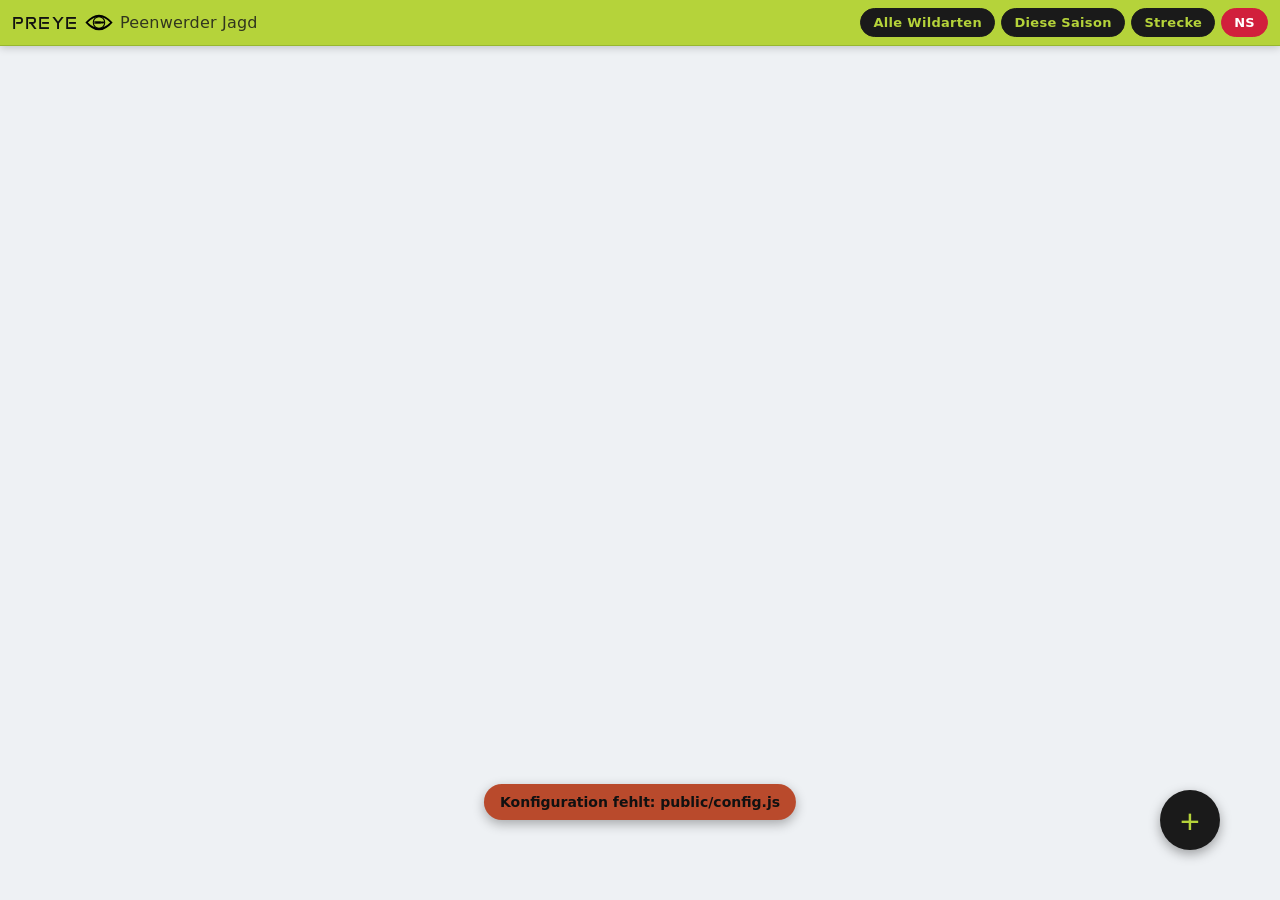
==== public/index.html @ a12b5330 "Topbar: unify the four chips (bold + hover); Protokoll button → red "NS" All four topbar controls (W" ====
<!doctype html>
<html lang="de">
  <head>
    <meta charset="utf-8" />
    <meta name="viewport" content="width=device-width, initial-scale=1, viewport-fit=cover" />
    <meta name="theme-color" content="#b5d33a" />
    <title>PREYE 👁 Peenwerder Jagd</title>
    <link rel="icon" type="image/svg+xml" href="favicon.svg" />
    <link rel="manifest" href="manifest.json" />
    <link rel="preconnect" href="https://fonts.googleapis.com" />
    <link rel="preconnect" href="https://fonts.gstatic.com" crossorigin />
    <link rel="stylesheet" href="https://fonts.googleapis.com/css2?family=Anta&display=swap" />
    <link rel="stylesheet" href="style.css" />
  </head>
  <body>
    <div id="gate" hidden>
      <div class="gate-card">
        <div class="gate-brand">
          <span class="brand-pray">PREYE</span>
          <svg class="brand-eye" viewBox="0 0 24 14" aria-hidden="true">
            <ellipse cx="12" cy="7" rx="10" ry="6" stroke="currentColor" fill="none" stroke-width="1.4" />
            <circle cx="12" cy="7" r="2.8" fill="currentColor" />
          </svg>
        </div>
        <p class="gate-sub">Privater Zugang</p>
        <form id="gate-form" autocomplete="on">
          <input id="gate-pw" type="password" autocomplete="current-password"
                 placeholder="Passwort" required />
          <button type="submit">Öffnen</button>
        </form>
        <p id="gate-error" class="gate-error" hidden></p>
      </div>
    </div>

    <header id="topbar">
      <h1>
        <span class="brand-pray">PREYE</span>
        <img class="brand-eye" src="eye-logo.svg" alt="" />
        <span class="brand-place">Peenwerder Jagd</span>
      </h1>
      <div class="filters">
        <select id="filter-species" aria-label="Wildart filtern">
          <option value="">Alle Wildarten</option>
        </select>
        <select id="filter-range" aria-label="Zeitraum">
          <option value="all">Gesamt</option>
          <option value="season" selected>Diese Saison</option>
          <option value="30d">30 Tage</option>
          <option value="7d">7 Tage</option>
          <option value="today">Heute</option>
          <option value="custom">Datum…</option>
        </select>
        <input id="filter-date" type="date" hidden aria-label="Datum auswählen" />
        <button id="strecke-btn" class="filter-btn" type="button">Strecke</button>
        <button id="protocol-btn" class="filter-btn filter-btn--alert" type="button"
                aria-label="Anschuss-Protokoll — Nachsuche melden"
                title="Anschuss-Protokoll — Nachsuche melden">NS</button>
      </div>
    </header>

    <div id="map" role="application" aria-label="Karte mit Hochsitzen und Heatmap"></div>

    <button id="fab" aria-label="Strecke eintragen">+</button>

    <aside id="leaderboard" hidden>
      <strong>Top 5</strong>
      <ol id="leaderboard-list"></ol>
    </aside>

    <div id="sheet-backdrop" hidden></div>
    <section id="sheet" hidden aria-modal="true" role="dialog" aria-labelledby="sheet-title">
      <header>
        <h2 id="sheet-title">Strecke eintragen</h2>
        <button id="sheet-close" aria-label="Schließen">×</button>
      </header>
      <form id="harvest-form">
        <div class="mode-toggle" role="tablist" aria-label="Standortart">
          <button type="button" class="mode-btn active" data-mode="post" role="tab" aria-selected="true">Kanzel</button>
          <button type="button" class="mode-btn" data-mode="klettersitz" role="tab" aria-selected="false">Klettersitz</button>
          <button type="button" class="mode-btn" data-mode="pirsch" role="tab" aria-selected="false">Pirsch</button>
        </div>
        <label data-mode-show="post">
          Kanzel
          <select id="f-post"></select>
        </label>
        <label data-mode-show="coords">
          Bezeichnung <span class="muted">(optional)</span>
          <input id="f-free-label" type="text" maxlength="40" autocomplete="off"
                 placeholder="z.B. Eichenwiese-Süd" />
        </label>
        <div class="row" data-mode-show="coords">
          <label>
            Breitengrad
            <input id="f-free-lat" type="number" step="0.000001" inputmode="decimal" />
          </label>
          <label>
            Längengrad
            <input id="f-free-lng" type="number" step="0.000001" inputmode="decimal" />
          </label>
        </div>
        <button type="button" id="f-free-here" class="ghost" data-mode-show="coords">
          Aktuelle Position
        </button>
        <label>
          Jäger
          <select id="f-hunter" required></select>
        </label>
        <label>
          Wildart
          <select id="f-species" required></select>
        </label>
        <div class="species-extras">
          <div class="gender-buttons" role="group" aria-label="Geschlecht">
            <button type="button" class="gender-btn" data-gender="m" aria-label="Männlich">♂</button>
            <button type="button" class="gender-btn" data-gender="w" aria-label="Weiblich">♀</button>
          </div>
          <label class="ak-select">
            Altersklasse <span class="muted">(optional)</span>
            <select id="f-age">
              <option value="">— keine Angabe</option>
              <option value="0">AK 0</option>
              <option value="1">AK 1</option>
              <option value="2">AK 2</option>
              <option value="3">AK 3</option>
              <option value="4">AK 4</option>
            </select>
          </label>
        </div>
        <label>
          Anzahl
          <div class="counter">
            <button type="button" data-step="-1" aria-label="Weniger">−</button>
            <input id="f-count" type="number" min="1" max="20" value="1" inputmode="numeric" required />
            <button type="button" data-step="1" aria-label="Mehr">+</button>
          </div>
        </label>
        <label>
          Datum & Uhrzeit
          <input id="f-time" type="datetime-local" step="60" />
        </label>
        <label>
          Notiz <span class="muted">(optional)</span>
          <textarea id="f-notes" rows="2" maxlength="200"></textarea>
        </label>
        <button type="submit" id="f-submit">Eintragen</button>
        <button type="button" id="f-cancel" class="cancel-btn">Abbrechen</button>
      </form>
      <aside id="history" hidden>
        <h3>Bisherige Strecke</h3>
        <ul id="history-list"></ul>
      </aside>
    </section>

    <div id="strecke-backdrop" hidden></div>
    <section id="strecke-modal" hidden aria-modal="true" role="dialog" aria-labelledby="strecke-title">
      <header>
        <h2 id="strecke-title">Strecke</h2>
        <button id="strecke-close" aria-label="Schließen">×</button>
      </header>
      <div class="strecke-range muted" id="strecke-range"></div>
      <div class="strecke-total">
        <div class="big-number" id="strecke-total">—</div>
        <div class="muted">Stück gesamt</div>
      </div>
      <ul id="strecke-list"></ul>
      <div class="timeline" id="strecke-timeline" hidden>
        <h3>Saison-Verlauf</h3>
        <svg id="timeline-svg" viewBox="0 0 320 60" preserveAspectRatio="none" aria-hidden="true"></svg>
        <div class="timeline-axis">
          <span>1. Apr</span>
          <span id="timeline-today" class="muted"></span>
          <span>31. Mär</span>
        </div>
      </div>
      <button type="button" id="strecke-close-bottom" class="cancel-btn">Schließen</button>
    </section>

    <div id="protocol-backdrop" hidden></div>
    <section id="protocol-modal" hidden aria-modal="true" role="dialog" aria-labelledby="protocol-title">
      <header>
        <h2 id="protocol-title">Anschuss-Protokoll</h2>
        <button id="protocol-close" aria-label="Schließen">×</button>
      </header>
      <div class="protocol-body" id="protocol-sheet">
        <div class="proto-banner">
          <span class="proto-banner-title">ANSCHUSS-PROTOKOLL</span>
        </div>

        <div class="proto-loc">
          <div class="proto-mode-toggle" role="tablist" aria-label="Standort">
            <button type="button" class="proto-mode-btn active" data-pmode="post">Kanzel</button>
            <button type="button" class="proto-mode-btn" data-pmode="klettersitz">Klettersitz</button>
            <button type="button" class="proto-mode-btn" data-pmode="pirsch">Pirsch</button>
          </div>
          <label class="proto-loc-row visible" data-pmode-show="post">
            Stand / Kanzel
            <select id="proto-post"></select>
          </label>
          <label class="proto-loc-row" data-pmode-show="coords">
            Bezeichnung <span class="muted">(optional)</span>
            <input type="text" id="proto-loc-label" maxlength="40" autocomplete="off"
                   placeholder="z.B. Eichenwiese-Süd" />
          </label>
          <div class="proto-loc-row proto-loc-coords" data-pmode-show="coords">
            <label>Breitengrad<input type="number" id="proto-loc-lat" step="0.000001" inputmode="decimal" /></label>
            <label>Längengrad<input type="number" id="proto-loc-lng" step="0.000001" inputmode="decimal" /></label>
          </div>
          <button type="button" id="proto-loc-here" class="ghost" data-pmode-show="coords">Aktuelle Position</button>
        </div>

        <div class="proto-line">
          <label class="grow">Name:<input type="text" data-proto="name" /></label>
          <label class="grow">Telefon:<input type="text" data-proto="tel" /></label>
        </div>
        <div class="proto-line">
          <label class="grow">Kaliber / Geschoss:<input type="text" data-proto="kaliber" /></label>
          <label class="proto-chk"><input type="checkbox" data-proto="bleifrei" /> Bleifrei</label>
          <label class="proto-chk"><input type="checkbox" data-proto="bleihaltig" /> Bleihaltig</label>
        </div>

        <table class="proto-table">
          <thead>
            <tr>
              <th></th><th>Uhrzeit</th><th>Anzahl Schüsse</th><th>Wildart / geschätzte kg</th>
              <th>Anzahl Stücke</th><th>Beobachtungen (gezeichnet, krank …)</th><th>von Hund(en) verfolgt</th>
            </tr>
          </thead>
          <tbody>
            <tr>
              <td>Stück 1</td>
              <td><input data-proto="s1_uhrzeit" /></td><td><input data-proto="s1_schuesse" /></td>
              <td><input data-proto="s1_wildart" /></td><td><input data-proto="s1_stuecke" /></td>
              <td><input data-proto="s1_beob" /></td><td><input data-proto="s1_hund" /></td>
            </tr>
            <tr>
              <td>Stück 2</td>
              <td><input data-proto="s2_uhrzeit" /></td><td><input data-proto="s2_schuesse" /></td>
              <td><input data-proto="s2_wildart" /></td><td><input data-proto="s2_stuecke" /></td>
              <td><input data-proto="s2_beob" /></td><td><input data-proto="s2_hund" /></td>
            </tr>
          </tbody>
        </table>

        <p class="proto-label">Stellung des Stückes beim Schuss — vermutlicher Sitz der Kugel mit Stück-Nr. kennzeichnen (tippen für roten Punkt, nochmal tippen zum Entfernen)</p>
        <div class="proto-figure" data-fig="animals">
          <img src="protocol-animals.png" alt="Wildposen" />
          <canvas></canvas>
        </div>

        <p class="proto-label">Anschuss mit Stück-Nr., Fluchtrichtung und Blickrichtung einzeichnen</p>
        <div class="proto-bottom">
          <div class="proto-pirsch">
            <div class="proto-pirsch-head">Gefundene Pirschzeichen zu Stück-Nr.</div>
            <div class="proto-pirsch-block">
              <strong>Stück 1</strong>
              <div class="proto-pirsch-grid">
                <label><input type="checkbox" data-proto="s1_schweiss" /> Schweiß</label>
                <label><input type="checkbox" data-proto="s1_knochen" /> Knochen</label>
                <label><input type="checkbox" data-proto="s1_schnitthaar" /> Schnitthaar</label>
                <label><input type="checkbox" data-proto="s1_kugelriss" /> Kugelriss</label>
                <label><input type="checkbox" data-proto="s1_gewebe" /> Gewebe</label>
                <label><input type="checkbox" data-proto="s1_sonstiges" /> Sonstiges</label>
              </div>
              <label class="proto-bem">Bemerkung:<input data-proto="s1_bem" /></label>
            </div>
            <div class="proto-pirsch-block">
              <strong>Stück 2</strong>
              <div class="proto-pirsch-grid">
                <label><input type="checkbox" data-proto="s2_schweiss" /> Schweiß</label>
                <label><input type="checkbox" data-proto="s2_knochen" /> Knochen</label>
                <label><input type="checkbox" data-proto="s2_schnitthaar" /> Schnitthaar</label>
                <label><input type="checkbox" data-proto="s2_kugelriss" /> Kugelriss</label>
                <label><input type="checkbox" data-proto="s2_gewebe" /> Gewebe</label>
                <label><input type="checkbox" data-proto="s2_sonstiges" /> Sonstiges</label>
              </div>
              <label class="proto-bem">Bemerkung:<input data-proto="s2_bem" /></label>
            </div>
          </div>
          <div class="proto-figure proto-range" data-fig="range">
            <svg viewBox="0 0 300 300" aria-hidden="true">
              <line x1="150" y1="14" x2="150" y2="286" stroke="#cfcfcf" stroke-width="0.6" />
              <line x1="14" y1="150" x2="286" y2="150" stroke="#cfcfcf" stroke-width="0.6" />
              <circle cx="150" cy="150" r="42" fill="none" stroke="#9a9a9a" stroke-width="1" />
              <circle cx="150" cy="150" r="86" fill="none" stroke="#9a9a9a" stroke-width="1" />
              <circle cx="150" cy="150" r="130" fill="none" stroke="#9a9a9a" stroke-width="1" />
              <line x1="150" y1="36" x2="150" y2="14" stroke="#5a5a5a" stroke-width="1.6" />
              <path d="M150 8 L146 18 L154 18 Z" fill="#5a5a5a" />
              <text x="150" y="32" text-anchor="middle" font-size="11" fill="#5a5a5a">Blickrichtung</text>
              <text x="106" y="146" text-anchor="end" font-size="9" fill="#8a8a8a">30 m</text>
              <text x="62" y="146" text-anchor="end" font-size="9" fill="#8a8a8a">60 m</text>
              <text x="18" y="146" text-anchor="end" font-size="9" fill="#8a8a8a">100 m</text>
              <g stroke="#444" stroke-width="1.3" fill="none">
                <path d="M141 150 L159 150 L156 158 L144 158 Z" fill="#444" />
                <path d="M139 150 L150 142 L161 150" />
                <line x1="146" y1="158" x2="142" y2="167" />
                <line x1="154" y1="158" x2="158" y2="167" />
                <line x1="147" y1="161" x2="153" y2="161" />
              </g>
            </svg>
            <canvas></canvas>
          </div>
        </div>

        <div class="proto-meldung">
          <label><span>Meldung Nachsuchen an:</span><input data-proto="meldung" /></label>
          <label><span>Nachsuchenführer:</span><input data-proto="nsf_name" /></label>
          <label><span>Bemerkungen NSF:</span><input data-proto="nsf_bem" /></label>
        </div>
        <label class="proto-email">
          E-Mail (Protokoll als PDF senden — optional):
          <input type="email" data-proto="recipient" inputmode="email" autocomplete="email"
                 placeholder="empfaenger@beispiel.de" />
        </label>
      </div>
      <div class="proto-actions">
        <button type="button" id="proto-submit">Nachsuche melden</button>
        <button type="button" id="proto-print" class="cancel-btn">Drucken</button>
        <button type="button" id="proto-reset" class="cancel-btn">Zurücksetzen</button>
        <button type="button" id="proto-close-bottom" class="cancel-btn">Schließen</button>
      </div>
    </section>

    <div id="toast" hidden></div>

    <script src="config.js"></script>
    <script type="module" src="app.js"></script>
  </body>
</html>
---- public/style.css ----
:root {
  --green-dark: #1f3a1f;
  --green-mid: #4a6a3a;
  /* Brenneke-inspired bright lime, used for the topbar to give the app
     a recognisable identity. Pairs with near-black text for the same
     high-contrast look the poster uses. */
  --green-bright: #b5d33a;
  --green-bright-edge: #97b730;
  --steel: #8a8e92; /* metallic grey accent, like the bullet jackets */
  --steel-dark: #4a4d52;
  /* Form surfaces — switched from a warm cream to a cool light grey
     so the inputs read as 'colder' alongside the lime topbar. */
  --bg: #eef1f4;
  --card: #ffffff;
  --text: #1a1a1a;
  --muted: #6b6b6b;
  --border: #d0d5db;
  --accent: #b94a2c;
  --safe-bottom: env(safe-area-inset-bottom, 0px);
  --safe-top: env(safe-area-inset-top, 0px);
  /* visualViewport-derived browser-chrome insets (set by JS at runtime).
     iOS Chrome puts its URL bar at the bottom; Safari at the top — these
     vars let us push fixed modals above whichever bar is in the way. */
  --vv-top: 0px;
  --vv-bottom: 0px;
}

* {
  box-sizing: border-box;
}

html,
body {
  height: 100%;
  margin: 0;
}

body {
  font-family: system-ui, -apple-system, "Segoe UI", Roboto, sans-serif;
  background: var(--bg);
  color: var(--text);
  overflow: hidden;
}

#topbar {
  position: fixed;
  top: 0;
  left: 0;
  right: 0;
  z-index: 10;
  background: var(--green-bright);
  color: #111;
  padding: calc(8px + var(--safe-top)) 12px 8px;
  display: flex;
  align-items: center;
  gap: 12px;
  border-bottom: 1px solid var(--green-bright-edge);
  box-shadow: 0 2px 8px rgba(0, 0, 0, 0.18);
}

#topbar h1 {
  font-size: 16px;
  margin: 0;
  flex: 1;
  font-weight: 600;
  letter-spacing: 0.2px;
  display: flex;
  align-items: center;
  gap: 6px;
  min-width: 0;
}

.brand-pray {
  /* Anta only ships a 400 weight; keep weight default and use spacing
     + the geometric letterforms for visual weight. */
  font-family: "Anta", system-ui, sans-serif;
  font-weight: 400;
  letter-spacing: 1.2px;
  font-size: 18px;
  color: #111;
}

.brand-eye {
  /* Bullet-eye logo PNG (replaces the old inline SVG eye). Sized so it
     reads at the same visual weight as the wordmark next to it. */
  width: 30px;
  height: auto;
  flex-shrink: 0;
  display: inline-block;
  vertical-align: middle;
}

.brand-place {
  font-weight: 500;
  color: #1a1a1a;
  opacity: 0.85;
  white-space: nowrap;
  overflow: hidden;
  text-overflow: ellipsis;
}

@media (max-width: 380px) {
  .brand-place {
    font-size: 13px;
  }
}

.filters {
  display: flex;
  gap: 6px;
}

/* All four topbar chips (the two selects, the date picker, the two buttons)
   share one pill format: dark fill, lime label, bold, lime outline on hover. */
.filters select,
#filter-date,
.filter-btn {
  background: #1a1a1a;
  color: var(--green-bright);
  border: 1px solid #1a1a1a;
  border-radius: 999px;
  padding: 6px 12px;
  font: inherit;
  font-size: 13px;
  font-weight: 600;
  letter-spacing: 0.3px;
  cursor: pointer;
  -webkit-appearance: none;
  appearance: none;
  transition: background-color 0.12s, border-color 0.12s, transform 0.08s;
}

.filters select:hover,
#filter-date:hover,
.filter-btn:hover {
  border-color: var(--green-bright);
}

.filters select:active,
#filter-date:active,
.filter-btn:active {
  transform: scale(0.96);
}

.filters select option {
  color: #000;
  background: #fff;
  font-weight: 400;
}

#filter-date {
  /* color-scheme dark hints the native picker to use a dark calendar
     overlay that matches the chip on iOS / macOS. */
  color-scheme: dark;
}

/* The Anschuss-Protokoll / Nachsuche trigger — same chip format but a cold
   red so it reads as the "report a wounded animal" action, not a filter. */
.filter-btn--alert {
  background: #d11f3c;
  border-color: #d11f3c;
  color: #fff;
}

.filter-btn--alert:hover {
  border-color: #fff;
}

#map {
  position: absolute;
  inset: 0;
  top: calc(48px + var(--safe-top));
}

#fab {
  position: fixed;
  /* Pulled in from the right edge so it stops overlapping Google
     Maps' native zoom +/- controls. */
  right: 60px;
  /* Extra bottom margin so the button clears Chrome's bottom-toolbar
     navigation buttons that visualViewport doesn't always inset for. */
  bottom: calc(50px + var(--safe-bottom) + var(--vv-bottom));
  width: 60px;
  height: 60px;
  border-radius: 50%;
  border: none;
  background: #1a1a1a;
  color: var(--green-bright);
  font-size: 34px;
  line-height: 60px;
  font-weight: 500;
  box-shadow: 0 4px 12px rgba(0, 0, 0, 0.35);
  z-index: 8;
  cursor: pointer;
}

#fab:active {
  transform: scale(0.95);
}

#leaderboard {
  position: fixed;
  left: 12px;
  bottom: calc(12px + var(--safe-bottom) + var(--vv-bottom));
  background: var(--card);
  border-radius: 10px;
  padding: 8px 12px;
  box-shadow: 0 2px 8px rgba(0, 0, 0, 0.2);
  font-size: 13px;
  max-width: 60vw;
  z-index: 7;
  overflow: hidden;
  isolation: isolate; /* new stacking context for the ::before watermark */
}

#leaderboard::before {
  content: "";
  position: absolute;
  inset: 0;
  /* Anchored slightly off the left edge so the boar appears to be
     stepping into the chip — body partly cropped, full head visible. */
  background: url("boar.png") -16px center / auto 85% no-repeat;
  opacity: 0.16;
  pointer-events: none;
  z-index: 0;
  border-radius: inherit;
}

#leaderboard > * {
  position: relative;
  z-index: 1;
}

#leaderboard strong {
  display: block;
  margin-bottom: 4px;
  color: var(--green-dark);
}

#leaderboard ol {
  margin: 0;
  padding-left: 18px;
}

#leaderboard li {
  display: flex;
  align-items: baseline;
  justify-content: space-between;
  gap: 8px;
  padding: 1px 0;
}

#leaderboard .lb-name {
  white-space: nowrap;
  overflow: hidden;
  text-overflow: ellipsis;
  min-width: 0;
}

#leaderboard .lb-count {
  font-weight: 700;
  font-variant-numeric: tabular-nums;
  color: var(--green-dark);
  flex-shrink: 0;
}

#sheet-backdrop {
  position: fixed;
  inset: 0;
  background: rgba(0, 0, 0, 0.4);
  z-index: 20;
}

#sheet {
  position: fixed;
  left: 0;
  right: 0;
  /* Sit above any bottom browser chrome (iOS Chrome's URL bar). */
  bottom: var(--vv-bottom);
  z-index: 21;
  background: var(--card);
  border-top-left-radius: 16px;
  border-top-right-radius: 16px;
  padding: 0 16px calc(16px + var(--safe-bottom));
  /* Visible-viewport-aware max-height so the top stays below any top
     browser chrome and bottom stays above any bottom browser chrome. */
  max-height: calc(92vh - var(--safe-top));
  max-height: calc(92svh - var(--safe-top));
  max-height: calc(100vh - var(--safe-top) - var(--vv-top) - var(--vv-bottom) - 24px);
  overflow-y: auto;
  box-shadow: 0 -4px 20px rgba(0, 0, 0, 0.2);
  animation: slideUp 0.2s ease-out;
}

@keyframes slideUp {
  from { transform: translateY(100%); }
  to { transform: translateY(0); }
}

#sheet header {
  display: flex;
  align-items: center;
  justify-content: space-between;
  position: sticky;
  top: 0;
  z-index: 2;
  background: var(--card);
  margin: 0 -16px 12px;
  padding: 12px 16px 10px;
  border-bottom: 1px solid var(--border);
}

#sheet h2 {
  margin: 0;
  font-size: 18px;
}

#sheet-close {
  background: transparent;
  border: none;
  font-size: 28px;
  line-height: 1;
  color: var(--muted);
  width: 36px;
  height: 36px;
  cursor: pointer;
}

#harvest-form {
  display: flex;
  flex-direction: column;
  gap: 12px;
}

.mode-toggle {
  display: flex;
  gap: 4px;
  background: var(--bg);
  border-radius: 999px;
  padding: 4px;
  border: 1px solid var(--border);
}

.mode-btn {
  flex: 1;
  padding: 9px 12px;
  border-radius: 999px;
  background: transparent;
  border: none;
  font: inherit;
  font-size: 14px;
  font-weight: 500;
  color: var(--muted);
  cursor: pointer;
}

.mode-btn.active {
  background: var(--green-bright);
  color: #111;
}

.mode-btn.active[data-mode="klettersitz"] {
  background: #03a9f4;
  color: #fff;
}

.mode-btn.active[data-mode="pirsch"] {
  background: #e2dc3a;
  color: #1f1f1f;
}

/* Scoped to #harvest-form so we win the specificity battle against
   `#harvest-form label { display: flex }` — without this, post-mode and
   free-mode <label>s were always visible regardless of toggle state. */
#harvest-form [data-mode-show] {
  display: none;
}

#harvest-form [data-mode-show].visible {
  display: flex;
}

.row {
  display: flex;
  gap: 12px;
}

.row > label {
  flex: 1;
}

.species-extras {
  display: flex;
  gap: 10px;
  align-items: stretch;
}

.gender-buttons {
  display: flex;
  gap: 4px;
  align-self: flex-end;
}

.gender-btn {
  width: 50px;
  height: 44px;
  font-size: 22px;
  border: 1px solid var(--border);
  background: var(--bg);
  border-radius: 8px;
  cursor: pointer;
  color: var(--muted);
  font-weight: 600;
}

.gender-btn[data-gender="m"].active {
  background: #1565c0;
  color: #fff;
  border-color: #1565c0;
}

.gender-btn[data-gender="w"].active {
  background: #c2185b;
  color: #fff;
  border-color: #c2185b;
}

.ak-select {
  flex: 1;
}

#harvest-form label {
  display: flex;
  flex-direction: column;
  gap: 6px;
  font-size: 13px;
  font-weight: 500;
  color: var(--muted);
}

#harvest-form select,
#harvest-form input[type="number"],
#harvest-form input[type="text"],
#harvest-form input[type="datetime-local"],
#harvest-form input:not([type]),
#harvest-form textarea {
  font: inherit;
  font-size: 16px;
  color: var(--text);
  background: var(--bg);
  border: 1px solid var(--border);
  border-radius: 8px;
  padding: 10px 12px;
  width: 100%;
  -webkit-appearance: none;
  appearance: none;
}

/* Slightly darker grey than the other form inputs so the date/time
   field stands out and reminds the hunter to set it explicitly. */
#harvest-form input[type="datetime-local"] {
  background: #c8cdd5;
  border-color: #aab0b9;
}

#harvest-form textarea {
  resize: vertical;
}

.counter {
  display: flex;
  gap: 8px;
  align-items: stretch;
}

.counter button {
  width: 48px;
  font-size: 24px;
  border: 1px solid var(--border);
  background: var(--bg);
  border-radius: 8px;
  cursor: pointer;
}

.counter input {
  flex: 1;
  text-align: center;
}

.ghost {
  background: #c8cdd5;
  color: var(--green-dark);
  border: 1px solid #aab0b9;
  border-radius: 8px;
  padding: 9px 14px;
  font-size: 14px;
  font-weight: 500;
  cursor: pointer;
  margin-top: 4px;
  align-self: flex-start;
}

.ghost:active {
  background: #b8bec7;
}

#f-submit {
  margin-top: 4px;
  padding: 14px;
  font-size: 16px;
  font-weight: 700;
  letter-spacing: 0.3px;
  background: var(--green-bright);
  color: #111;
  border: 1px solid var(--green-bright-edge);
  border-radius: 10px;
  cursor: pointer;
}

#f-submit:disabled {
  opacity: 0.5;
}

.cancel-btn {
  margin-top: 8px;
  padding: 12px;
  font-size: 15px;
  font-weight: 500;
  color: var(--muted);
  background: transparent;
  border: 1px solid var(--border);
  border-radius: 10px;
  cursor: pointer;
  width: 100%;
}

.cancel-btn:active {
  background: var(--bg);
}

.muted {
  color: var(--muted);
  font-weight: normal;
}

#history {
  margin-top: 14px;
  padding: 10px 12px;
  background: var(--bg);
  border-radius: 8px;
}

#history h3 {
  margin: 0 0 6px;
  font-size: 11px;
  font-weight: 600;
  color: var(--muted);
  text-transform: uppercase;
  letter-spacing: 0.6px;
}

#history ul {
  margin: 0;
  padding: 0;
  list-style: none;
}

#history li {
  padding: 3px 0;
  font-size: 12.5px;
  color: var(--text);
  border-top: 1px solid var(--border);
}

#history li:first-child {
  border-top: none;
}

#history li .when {
  color: var(--muted);
  margin-right: 6px;
}

#history li .who {
  color: var(--muted);
  font-style: italic;
}

#history li .hist-sub {
  margin-top: 2px;
  margin-left: 8px;
  font-size: 11px;
  color: var(--muted);
}

#history li .wind {
  display: inline-flex;
  align-items: center;
  gap: 3px;
  margin-left: 6px;
  color: var(--muted);
  font-size: 11px;
  white-space: nowrap;
}

#history li .wind svg {
  width: 12px;
  height: 12px;
  display: inline-block;
}

#history .empty {
  font-size: 12.5px;
  color: var(--muted);
  margin: 0;
}

#strecke-backdrop {
  position: fixed;
  inset: 0;
  background: rgba(0, 0, 0, 0.4);
  z-index: 20;
}

#strecke-modal {
  position: fixed;
  z-index: 21;
  background: var(--card);
  border-radius: 16px;
  /* Lime accent strip across the top edge — same Brenneke green used
     in the topbar, ties the modal to the brand. */
  border-top: 4px solid var(--green-bright);
  padding: 0 20px calc(20px + var(--safe-bottom));
  box-shadow: 0 -4px 20px rgba(0, 0, 0, 0.2);
  left: 12px;
  right: 12px;
  /* Sit above bottom browser chrome too. */
  bottom: calc(12px + var(--safe-bottom) + var(--vv-bottom));
  max-height: calc(85vh - var(--safe-top));
  max-height: calc(85svh - var(--safe-top));
  max-height: calc(100vh - var(--safe-top) - var(--vv-top) - var(--vv-bottom) - 36px);
  overflow-y: auto;
  animation: slideUp 0.2s ease-out;
  isolation: isolate;
}

/* Roebuck silhouette anchored at the right edge — body extends past
   the right, head and antlers face into the modal. Same faint
   watermark treatment as the boar in the leaderboard. */
#strecke-modal::before {
  content: "";
  position: absolute;
  inset: 0;
  background: url("roebuck.png") no-repeat;
  /* Image faces left (head on the left). Anchored toward the middle of
     the modal so the head sits around horizontal center; body extends
     past the right edge and gets cropped — that's fine. Vertical anchor
     puts the head around the modal's middle; whatever falls past the
     bottom edge is also cropped. */
  background-position: 30% 130px;
  background-size: auto 400px;
  opacity: 0.18;
  pointer-events: none;
  z-index: 0;
  border-radius: inherit;
}

#strecke-modal > * {
  position: relative;
  z-index: 1;
}

@media (min-width: 720px) {
  #strecke-modal {
    left: 50%;
    right: auto;
    bottom: 24px;
    width: 380px;
    transform: translateX(-50%);
  }
}

#strecke-modal header {
  display: flex;
  align-items: center;
  justify-content: space-between;
  position: sticky;
  top: 0;
  z-index: 2;
  background: var(--card);
  margin: 0 -20px 8px;
  padding: 14px 20px 10px;
  border-bottom: 1px solid var(--border);
}

#strecke-modal h2 {
  margin: 0;
  font-size: 18px;
}

#strecke-close {
  background: transparent;
  border: none;
  font-size: 28px;
  line-height: 1;
  color: var(--muted);
  width: 36px;
  height: 36px;
  cursor: pointer;
}

.strecke-range {
  font-size: 12px;
  margin-bottom: 12px;
}

.strecke-total {
  text-align: center;
  margin: 4px 0 16px;
}

.strecke-total .big-number {
  font-size: 56px;
  font-weight: 700;
  color: var(--green-dark);
  line-height: 1;
  font-variant-numeric: tabular-nums;
}

.strecke-total .muted {
  font-size: 13px;
  margin-top: 4px;
}

#strecke-list {
  list-style: none;
  margin: 0;
  padding: 0;
}

#strecke-list li {
  display: block;
  padding: 9px 4px;
  border-top: 1px solid var(--border);
  font-size: 15px;
}

#strecke-list .strecke-head {
  display: flex;
  justify-content: space-between;
  align-items: baseline;
}

#strecke-list .strecke-sub {
  margin-top: 3px;
  font-size: 12px;
  color: var(--muted);
}

#strecke-list li:first-child {
  border-top: none;
}

#strecke-list li .count {
  font-weight: 700;
  font-variant-numeric: tabular-nums;
  color: #111;
  background: var(--green-bright);
  border: 1px solid var(--green-bright-edge);
  border-radius: 999px;
  padding: 2px 12px;
  min-width: 36px;
  text-align: center;
}

#strecke-list .empty {
  text-align: center;
  color: var(--muted);
  padding: 16px 0;
  border-top: none;
  display: block;
}

.timeline {
  margin-top: 18px;
  padding-top: 14px;
  border-top: 1px solid var(--steel);
}

.timeline h3 {
  margin: 0 0 8px;
  font-size: 11px;
  font-weight: 700;
  color: var(--steel-dark);
  text-transform: uppercase;
  letter-spacing: 0.7px;
}

.timeline-axis {
  color: var(--steel-dark);
}

.timeline svg {
  width: 100%;
  height: 60px;
  display: block;
}

.timeline-axis {
  display: flex;
  justify-content: space-between;
  margin-top: 4px;
  font-size: 11px;
  color: var(--muted);
}

#gate {
  position: fixed;
  inset: 0;
  z-index: 100;
  background: #0e0e0e;
  display: flex;
  align-items: center;
  justify-content: center;
  padding: 24px;
}

/* Higher specificity than #gate alone so the [hidden] attribute actually
   hides the overlay — without this rule #gate { display: flex } wins
   against the UA's [hidden] { display: none } and the gate is always
   visible even in public mode. */
#gate[hidden] {
  display: none;
}

.gate-card {
  background: var(--card);
  padding: 28px 24px;
  border-radius: 14px;
  width: 100%;
  max-width: 360px;
  text-align: center;
  box-shadow: 0 8px 28px rgba(0, 0, 0, 0.35);
  border: 2px solid var(--green-bright);
}

.gate-brand {
  display: flex;
  align-items: center;
  justify-content: center;
  gap: 8px;
  color: #111;
  font-size: 22px;
}

.gate-brand .brand-eye {
  width: 38px;
  height: auto;
}

.gate-sub {
  color: var(--muted);
  margin: 6px 0 18px;
  font-size: 13px;
}

#gate-form {
  display: flex;
  flex-direction: column;
  gap: 10px;
}

#gate-pw {
  font: inherit;
  font-size: 16px;
  padding: 12px;
  border: 1px solid var(--border);
  border-radius: 10px;
  text-align: center;
}

#gate-form button {
  padding: 13px;
  background: var(--green-bright);
  color: #111;
  border: 1px solid var(--green-bright-edge);
  border-radius: 10px;
  font-weight: 700;
  letter-spacing: 0.3px;
  font-size: 15px;
  cursor: pointer;
}

.gate-error {
  margin: 10px 0 0;
  color: var(--accent);
  font-size: 13px;
}

/* ---------------- Anschuss-Protokoll modal ---------------- */
#protocol-backdrop {
  position: fixed;
  inset: 0;
  z-index: 40;
  background: rgba(0, 0, 0, 0.45);
}

#protocol-modal {
  position: fixed;
  z-index: 41;
  background: var(--card);
  border-top: 4px solid var(--green-bright);
  border-radius: 14px;
  left: 8px;
  right: 8px;
  top: calc(8px + var(--safe-top) + var(--vv-top));
  bottom: calc(8px + var(--safe-bottom) + var(--vv-bottom));
  display: flex;
  flex-direction: column;
  overflow: hidden;
  box-shadow: 0 6px 28px rgba(0, 0, 0, 0.35);
}

/* `display: flex` above outranks the UA's `[hidden] { display: none }`, so
   without this the modal can never be closed via the hidden attribute. */
#protocol-modal[hidden] { display: none; }

#protocol-modal > header {
  display: flex;
  align-items: center;
  justify-content: space-between;
  padding: 10px 14px;
  border-bottom: 1px solid var(--border);
  background: var(--card);
}

#protocol-modal > header h2 {
  margin: 0;
  font-size: 17px;
}

#protocol-close {
  background: transparent;
  border: none;
  font-size: 28px;
  line-height: 1;
  color: var(--muted);
  width: 36px;
  height: 36px;
  cursor: pointer;
}

.protocol-body {
  flex: 1;
  overflow-y: auto;
  padding: 12px 14px;
  font-size: 13px;
  color: var(--text);
}

.proto-banner {
  display: flex;
  align-items: center;
  justify-content: center;
  background: var(--green-bright);
  border: 1px solid var(--green-bright-edge);
  border-radius: 6px;
  padding: 8px 12px;
  margin-bottom: 10px;
}

.proto-banner-title {
  font-weight: 700;
  letter-spacing: 1px;
  color: #111;
  font-size: 16px;
}

/* Location picker — mirrors the harvest form's Kanzel/Klettersitz/Pirsch toggle */
.proto-loc { margin-bottom: 10px; }

.proto-mode-toggle {
  display: flex;
  gap: 4px;
  background: var(--bg);
  border-radius: 999px;
  padding: 4px;
  border: 1px solid var(--border);
  margin-bottom: 8px;
}

.proto-mode-btn {
  flex: 1;
  padding: 8px 10px;
  border-radius: 999px;
  background: transparent;
  border: none;
  font: inherit;
  font-size: 13px;
  font-weight: 500;
  color: var(--muted);
  cursor: pointer;
}

.proto-mode-btn.active { background: var(--green-bright); color: #111; }
.proto-mode-btn.active[data-pmode="klettersitz"] { background: #03a9f4; color: #fff; }
.proto-mode-btn.active[data-pmode="pirsch"] { background: #e2dc3a; color: #1f1f1f; }

.proto-loc-row {
  display: flex;
  flex-direction: column;
  gap: 5px;
  font-size: 12px;
  font-weight: 500;
  margin-bottom: 8px;
}

.proto-loc-row.proto-loc-coords { flex-direction: row; gap: 10px; }
.proto-loc-coords > label { flex: 1; display: flex; flex-direction: column; gap: 5px; }

[data-pmode-show]:not(.visible) { display: none !important; }

.protocol-body select {
  font: inherit;
  font-size: 13px;
  padding: 6px 8px;
  border: 1px solid var(--border);
  border-radius: 5px;
  background: #fff;
  width: 100%;
  -webkit-appearance: none;
  appearance: none;
}

.proto-line {
  display: flex;
  flex-wrap: wrap;
  gap: 10px;
  margin-bottom: 8px;
  align-items: center;
}

.proto-line label {
  display: flex;
  align-items: center;
  gap: 6px;
  font-size: 12px;
  font-weight: 500;
}

.proto-line label.grow { flex: 1; min-width: 140px; }
.proto-line label.grow input { flex: 1; }

.proto-chk { font-weight: 500; }
.proto-chk input { width: auto; }

.protocol-body input[type="text"],
.protocol-body input:not([type]) {
  font: inherit;
  font-size: 13px;
  padding: 5px 7px;
  border: 1px solid var(--border);
  border-radius: 5px;
  background: #fff;
  width: 100%;
  -webkit-appearance: none;
  appearance: none;
  min-width: 0;
}

.proto-table {
  width: 100%;
  border-collapse: collapse;
  margin: 10px 0;
  font-size: 11px;
}

.proto-table th,
.proto-table td {
  border: 1px solid var(--border);
  padding: 3px 4px;
  text-align: center;
  vertical-align: middle;
}

.proto-table th {
  background: var(--green-bright);
  font-weight: 700;
  font-size: 10px;
  color: #111;
  line-height: 1.1;
}

.proto-table td:first-child { font-weight: 600; white-space: nowrap; background: var(--bg); }
.proto-table td input { padding: 4px 3px; }

.proto-label {
  margin: 12px 0 4px;
  font-size: 11px;
  color: var(--steel-dark);
  text-align: center;
  line-height: 1.3;
}

.proto-figure {
  position: relative;
  border: 1px solid var(--border);
  border-radius: 6px;
  background: #fff;
  overflow: hidden;
}

.proto-figure img,
.proto-figure svg {
  display: block;
  width: 100%;
  height: auto;
}

.proto-figure canvas {
  position: absolute;
  inset: 0;
  width: 100%;
  height: 100%;
  cursor: crosshair;
  touch-action: manipulation;
}

.proto-bottom {
  display: flex;
  gap: 12px;
  margin-top: 4px;
  flex-wrap: wrap;
}

.proto-pirsch {
  flex: 1;
  min-width: 220px;
}

.proto-pirsch-head {
  background: var(--green-bright);
  font-weight: 700;
  font-size: 12px;
  padding: 5px 8px;
  border-radius: 5px;
  color: #111;
  text-align: center;
  margin-bottom: 6px;
}

.proto-pirsch-block {
  border: 1px solid var(--border);
  border-radius: 5px;
  padding: 6px 8px;
  margin-bottom: 8px;
}

.proto-pirsch-block > strong { font-size: 12px; display: block; margin-bottom: 4px; }

.proto-pirsch-grid {
  display: grid;
  grid-template-columns: 1fr 1fr;
  gap: 2px 10px;
  margin-bottom: 6px;
}

.proto-pirsch-grid label {
  display: flex;
  align-items: center;
  gap: 5px;
  font-size: 11.5px;
}

.proto-pirsch-grid input { width: auto; }

.proto-bem {
  display: flex;
  align-items: center;
  gap: 6px;
  font-size: 11.5px;
}

.proto-range {
  flex: 0 0 240px;
  max-width: 240px;
  align-self: flex-start;
}

.proto-meldung {
  margin-top: 10px;
}

.proto-meldung label {
  display: flex;
  align-items: stretch;
  margin-bottom: 6px;
  border: 1px solid var(--border);
  border-radius: 5px;
  overflow: hidden;
}

.proto-meldung label > span {
  background: var(--steel-dark);
  color: #fff;
  font-weight: 700;
  font-size: 11px;
  padding: 8px 10px;
  display: flex;
  align-items: center;
  flex: 0 0 150px;
}

.proto-meldung label > input {
  border: none !important;
  border-radius: 0 !important;
}

.proto-email {
  display: flex;
  flex-direction: column;
  gap: 5px;
  margin-top: 10px;
  font-size: 12px;
  font-weight: 500;
}

.proto-actions {
  display: flex;
  gap: 8px;
  padding: 10px 14px;
  border-top: 1px solid var(--border);
  background: var(--card);
  flex-wrap: wrap;
}

#proto-submit {
  flex: 1 1 100%;
  padding: 12px;
  font-size: 15px;
  font-weight: 700;
  letter-spacing: 0.3px;
  background: var(--green-bright);
  color: #111;
  border: 1px solid var(--green-bright-edge);
  border-radius: 10px;
  cursor: pointer;
}

#proto-submit:disabled { opacity: 0.5; }

.proto-actions .cancel-btn { flex: 1; margin-top: 0; }

/* Flashing skull marker for an open Nachsuche */
.ns-marker {
  width: 30px;
  height: 30px;
  margin-left: -15px;
  margin-top: -15px;
  border-radius: 50%;
  background: #ffd400;
  border: 2px solid #1a1a1a;
  display: flex;
  align-items: center;
  justify-content: center;
  font-size: 16px;
  line-height: 1;
  cursor: pointer;
  animation: ns-pulse 1.1s ease-in-out infinite;
}

@keyframes ns-pulse {
  0%   { box-shadow: 0 0 0 0 rgba(255, 212, 0, 0.75); transform: scale(1); }
  70%  { box-shadow: 0 0 0 16px rgba(255, 212, 0, 0); transform: scale(1.18); }
  100% { box-shadow: 0 0 0 0 rgba(255, 212, 0, 0); transform: scale(1); }
}

.ns-popup {
  font-size: 13px;
  max-width: 230px;
  line-height: 1.4;
}

.ns-popup .ns-close-btn {
  margin-top: 8px;
  padding: 7px 12px;
  background: var(--green-bright);
  color: #111;
  border: 1px solid var(--green-bright-edge);
  border-radius: 7px;
  font-weight: 700;
  font-size: 13px;
  cursor: pointer;
}

@media print {
  body > *:not(#protocol-modal) { display: none !important; }
  #protocol-modal {
    position: static;
    inset: auto;
    box-shadow: none;
    border: none;
    border-radius: 0;
    height: auto;
  }
  #protocol-modal > header,
  .proto-actions { display: none !important; }
  .protocol-body { overflow: visible; }
}

/* Off-screen, un-clipped layout used while rendering the e-mail PDF so the
   capture is the whole form (laid out at a fixed page-ish width), matching
   what you get from Drucken — not a clipped screenshot of the scroll area. */
#protocol-modal.exporting {
  position: fixed;
  left: -10000px;
  top: 0;
  right: auto;
  bottom: auto;
  width: 800px;
  height: auto;
  max-height: none;
  display: block;
  overflow: visible;
  box-shadow: none;
  border: none;
  border-radius: 0;
}
#protocol-modal.exporting > header,
#protocol-modal.exporting .proto-actions { display: none !important; }
#protocol-modal.exporting .protocol-body { overflow: visible; height: auto; }

#toast {
  position: fixed;
  left: 50%;
  bottom: calc(80px + var(--safe-bottom) + var(--vv-bottom));
  transform: translateX(-50%);
  background: var(--green-bright);
  color: #111;
  padding: 10px 16px;
  border-radius: 999px;
  font-size: 14px;
  font-weight: 600;
  z-index: 30;
  max-width: 80vw;
  box-shadow: 0 4px 12px rgba(0, 0, 0, 0.3);
  animation: toastIn 0.2s ease-out;
}

#toast.error {
  background: var(--accent);
}

@keyframes toastIn {
  from { opacity: 0; transform: translate(-50%, 8px); }
  to { opacity: 1; transform: translate(-50%, 0); }
}

@media (min-width: 720px) {
  #sheet {
    left: 50%;
    right: auto;
    bottom: 24px;
    width: 420px;
    transform: translateX(-50%);
    border-radius: 16px;
  }
}
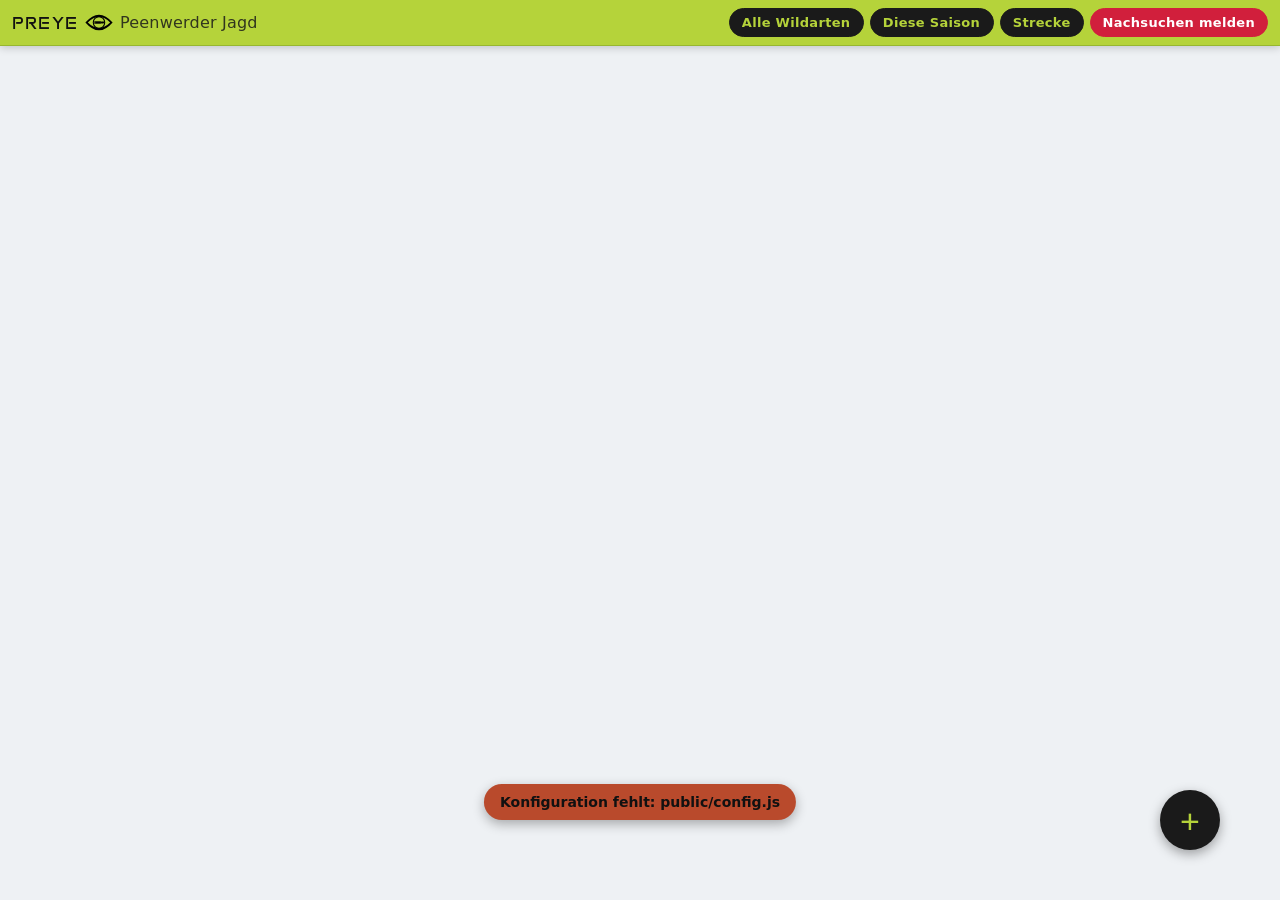
==== commit 9f8a4827: "Protokoll: time picker + numeric dropdowns + Hund yes/no/unsure; button → "Nachsuchen melden" Uhrzei" ====
--- a/public/index.html
+++ b/public/index.html
@@ -53,8 +53,8 @@
         <input id="filter-date" type="date" hidden aria-label="Datum auswählen" />
         <button id="strecke-btn" class="filter-btn" type="button">Strecke</button>
         <button id="protocol-btn" class="filter-btn filter-btn--alert" type="button"
-                aria-label="Anschuss-Protokoll — Nachsuche melden"
-                title="Anschuss-Protokoll — Nachsuche melden">NS</button>
+                aria-label="Nachsuchen melden — Anschuss-Protokoll"
+                title="Nachsuchen melden — Anschuss-Protokoll ausfüllen">Nachsuchen melden</button>
       </div>
     </header>
 
@@ -221,22 +221,42 @@
         <table class="proto-table">
           <thead>
             <tr>
-              <th></th><th>Uhrzeit</th><th>Anzahl Schüsse</th><th>Wildart / geschätzte kg</th>
+              <th></th><th>Uhrzeit</th><th>Anzahl Schüsse</th><th>Wildart / gesch. kg</th>
               <th>Anzahl Stücke</th><th>Beobachtungen (gezeichnet, krank …)</th><th>von Hund(en) verfolgt</th>
             </tr>
           </thead>
           <tbody>
             <tr>
               <td>Stück 1</td>
-              <td><input data-proto="s1_uhrzeit" /></td><td><input data-proto="s1_schuesse" /></td>
-              <td><input data-proto="s1_wildart" /></td><td><input data-proto="s1_stuecke" /></td>
-              <td><input data-proto="s1_beob" /></td><td><input data-proto="s1_hund" /></td>
+              <td><input type="time" data-proto="s1_uhrzeit" /></td>
+              <td><select data-proto="s1_schuesse" data-range="1-10"></select></td>
+              <td class="proto-cell-stack">
+                <input type="text" data-proto="s1_wildart" placeholder="Wildart" />
+                <select data-proto="s1_kg" data-range="1-100" aria-label="geschätzte kg"></select>
+              </td>
+              <td><select data-proto="s1_stuecke" data-range="1-15"></select></td>
+              <td><input data-proto="s1_beob" /></td>
+              <td>
+                <select data-proto="s1_hund" aria-label="von Hunden verfolgt">
+                  <option value="">—</option><option>Ja</option><option>Nein</option><option>Weiß nicht</option>
+                </select>
+              </td>
             </tr>
             <tr>
               <td>Stück 2</td>
-              <td><input data-proto="s2_uhrzeit" /></td><td><input data-proto="s2_schuesse" /></td>
-              <td><input data-proto="s2_wildart" /></td><td><input data-proto="s2_stuecke" /></td>
-              <td><input data-proto="s2_beob" /></td><td><input data-proto="s2_hund" /></td>
+              <td><input type="time" data-proto="s2_uhrzeit" /></td>
+              <td><select data-proto="s2_schuesse" data-range="1-10"></select></td>
+              <td class="proto-cell-stack">
+                <input type="text" data-proto="s2_wildart" placeholder="Wildart" />
+                <select data-proto="s2_kg" data-range="1-100" aria-label="geschätzte kg"></select>
+              </td>
+              <td><select data-proto="s2_stuecke" data-range="1-15"></select></td>
+              <td><input data-proto="s2_beob" /></td>
+              <td>
+                <select data-proto="s2_hund" aria-label="von Hunden verfolgt">
+                  <option value="">—</option><option>Ja</option><option>Nein</option><option>Weiß nicht</option>
+                </select>
+              </td>
             </tr>
           </tbody>
         </table>
--- a/public/style.css
+++ b/public/style.css
@@ -1094,6 +1094,27 @@
 .proto-table td:first-child { font-weight: 600; white-space: nowrap; background: var(--bg); }
 .proto-table td input { padding: 4px 3px; }
 
+/* Table cells are tiny — keep the dropdowns/time pickers compact and let
+   the <select>s show their native arrow so they read as pickable. */
+.proto-table td select,
+.proto-table td input[type="time"] {
+  width: 100%;
+  font: inherit;
+  font-size: 11px;
+  padding: 3px 2px;
+  border: 1px solid var(--border);
+  border-radius: 4px;
+  background: #fff;
+  min-width: 0;
+  -webkit-appearance: auto;
+  appearance: auto;
+}
+
+/* The "Wildart / gesch. kg" cell holds two stacked controls. */
+.proto-cell-stack { padding: 3px; }
+.proto-cell-stack > * { display: block; width: 100%; }
+.proto-cell-stack > input { margin-bottom: 3px; }
+
 .proto-label {
   margin: 12px 0 4px;
   font-size: 11px;
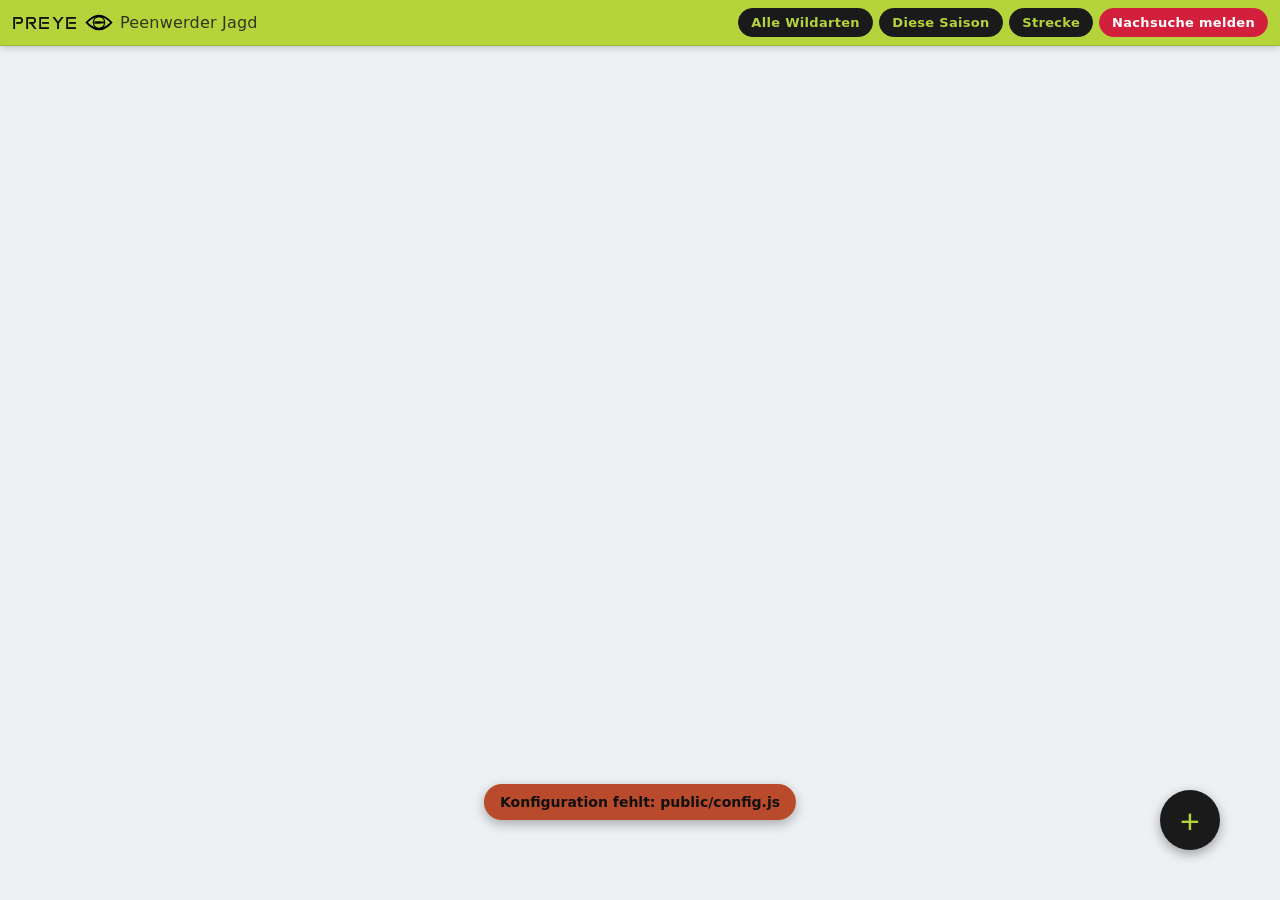
==== commit f2c7a5f6: "Topbar: button label "Nachsuchen melden" → "Nachsuche melden" Co-Authored-By: Claude Opus 4.7 (1M co" ====
--- a/public/index.html
+++ b/public/index.html
@@ -53,8 +53,8 @@
         <input id="filter-date" type="date" hidden aria-label="Datum auswählen" />
         <button id="strecke-btn" class="filter-btn" type="button">Strecke</button>
         <button id="protocol-btn" class="filter-btn filter-btn--alert" type="button"
-                aria-label="Nachsuchen melden — Anschuss-Protokoll"
-                title="Nachsuchen melden — Anschuss-Protokoll ausfüllen">Nachsuchen melden</button>
+                aria-label="Nachsuche melden — Anschuss-Protokoll"
+                title="Nachsuche melden — Anschuss-Protokoll ausfüllen">Nachsuche melden</button>
       </div>
     </header>
 
